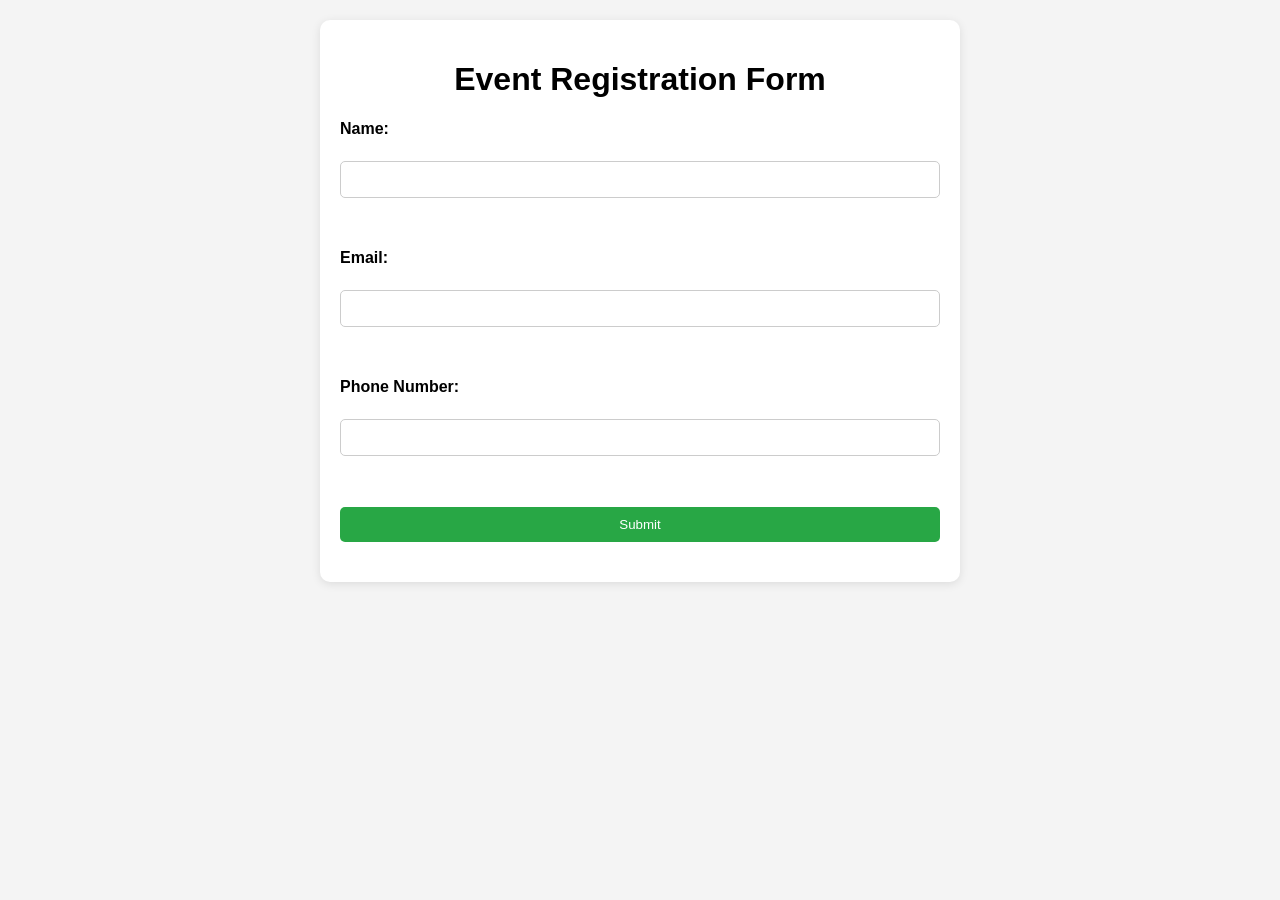
==== index.html @ 382c54f6 "init source" ====
<!DOCTYPE html>
<html lang="en">
<head>
    <meta charset="UTF-8">
    <meta name="viewport" content="width=device-width, initial-scale=1.0">
    <meta http-equiv="X-UA-Compatible" content="ie=edge">
    <title>Event Registration</title>
    <link rel="stylesheet" href="style.css">
</head>
<body>
<div class="container">
    <h1>Event Registration Form</h1>
    <form id="registrationForm">
        <label for="name">Name:</label><br>
        <input type="text" id="name" name="name" required><br><br>

        <label for="email">Email:</label><br>
        <input type="email" id="email" name="email" required><br><br>

        <label for="phone">Phone Number:</label><br>
        <input type="text" id="phone" name="phone" required><br><br>

        <button type="submit">Submit</button>
    </form>
    <div id="formResult"></div>
</div>

<script src="script.js"></script>
</body>
</html>
---- style.css ----
body {
    font-family: Arial, sans-serif;
    background-color: #f4f4f4;
    margin: 0;
    padding: 20px;
}

.container {
    max-width: 600px;
    margin: 0 auto;
    background: white;
    padding: 20px;
    border-radius: 10px;
    box-shadow: 0 2px 10px rgba(0, 0, 0, 0.1);
}

h1 {
    text-align: center;
}

form {
    display: flex;
    flex-direction: column;
}

label {
    margin-bottom: 5px;
    font-weight: bold;
}

input {
    padding: 10px;
    margin-bottom: 15px;
    border: 1px solid #ccc;
    border-radius: 5px;
}

button {
    padding: 10px;
    background-color: #28a745;
    color: white;
    border: none;
    border-radius: 5px;
    cursor: pointer;
}

button:hover {
    background-color: #218838;
}

#formResult {
    margin-top: 20px;
    font-weight: bold;
    color: green;
    text-align: center;
}
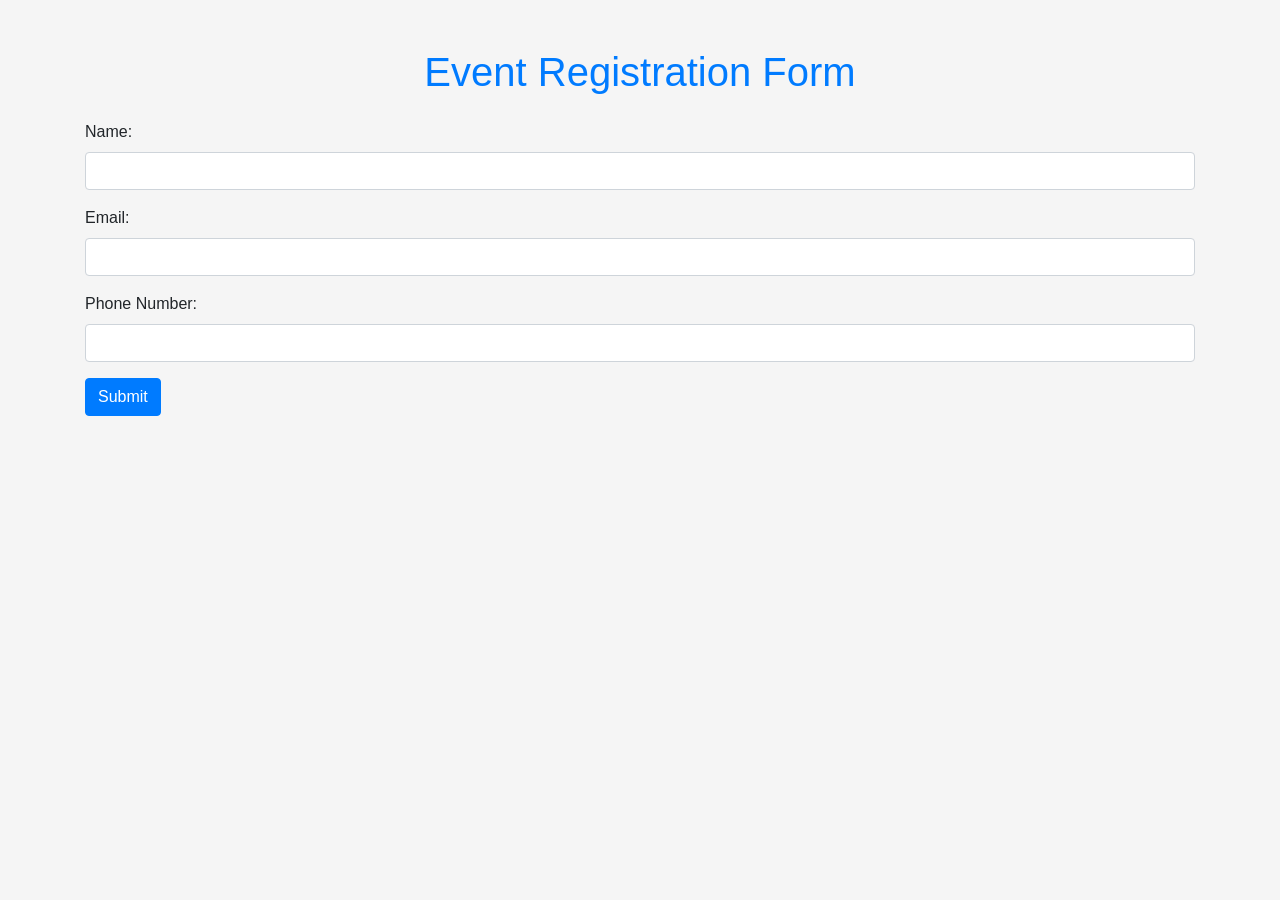
==== commit f3485d09: "ADD CODE" ====
--- a/index.html
+++ b/index.html
@@ -5,26 +5,18 @@
     <meta name="viewport" content="width=device-width, initial-scale=1.0">
     <meta http-equiv="X-UA-Compatible" content="ie=edge">
     <title>Event Registration</title>
+    <!-- Bootstrap CSS -->
+    <link rel="stylesheet" href="https://maxcdn.bootstrapcdn.com/bootstrap/4.5.2/css/bootstrap.min.css">
+    <!-- Custom CSS -->
     <link rel="stylesheet" href="style.css">
 </head>
 <body>
-<div class="container">
-    <h1>Event Registration Form</h1>
-    <form id="registrationForm">
-        <label for="name">Name:</label><br>
-        <input type="text" id="name" name="name" required><br><br>
+<div id="submitForm"></div> <!-- Vùng chứa nội dung form sẽ được tải vào đây -->
 
-        <label for="email">Email:</label><br>
-        <input type="email" id="email" name="email" required><br><br>
-
-        <label for="phone">Phone Number:</label><br>
-        <input type="text" id="phone" name="phone" required><br><br>
-
-        <button type="submit">Submit</button>
-    </form>
-    <div id="formResult"></div>
-</div>
-
+<!-- jQuery and Bootstrap JS -->
+<script src="https://code.jquery.com/jquery-3.5.1.min.js"></script>
+<script src="https://maxcdn.bootstrapcdn.com/bootstrap/4.5.2/js/bootstrap.min.js"></script>
+<!-- Custom JavaScript -->
 <script src="script.js"></script>
 </body>
 </html>
--- a/style.css
+++ b/style.css
@@ -1,56 +1,18 @@
 body {
     font-family: Arial, sans-serif;
-    background-color: #f4f4f4;
-    margin: 0;
+    background-color: #f5f5f5;
+}
+
+h1, h2 {
+    color: #007bff;
+}
+
+.card {
+    box-shadow: 0 4px 8px rgba(0, 0, 0, 0.1);
+    border-radius: 8px;
     padding: 20px;
 }
 
-.container {
-    max-width: 600px;
-    margin: 0 auto;
-    background: white;
-    padding: 20px;
-    border-radius: 10px;
-    box-shadow: 0 2px 10px rgba(0, 0, 0, 0.1);
-}
-
-h1 {
-    text-align: center;
-}
-
-form {
-    display: flex;
-    flex-direction: column;
-}
-
-label {
-    margin-bottom: 5px;
+#formResult {
     font-weight: bold;
 }
-
-input {
-    padding: 10px;
-    margin-bottom: 15px;
-    border: 1px solid #ccc;
-    border-radius: 5px;
-}
-
-button {
-    padding: 10px;
-    background-color: #28a745;
-    color: white;
-    border: none;
-    border-radius: 5px;
-    cursor: pointer;
-}
-
-button:hover {
-    background-color: #218838;
-}
-
-#formResult {
-    margin-top: 20px;
-    font-weight: bold;
-    color: green;
-    text-align: center;
-}
